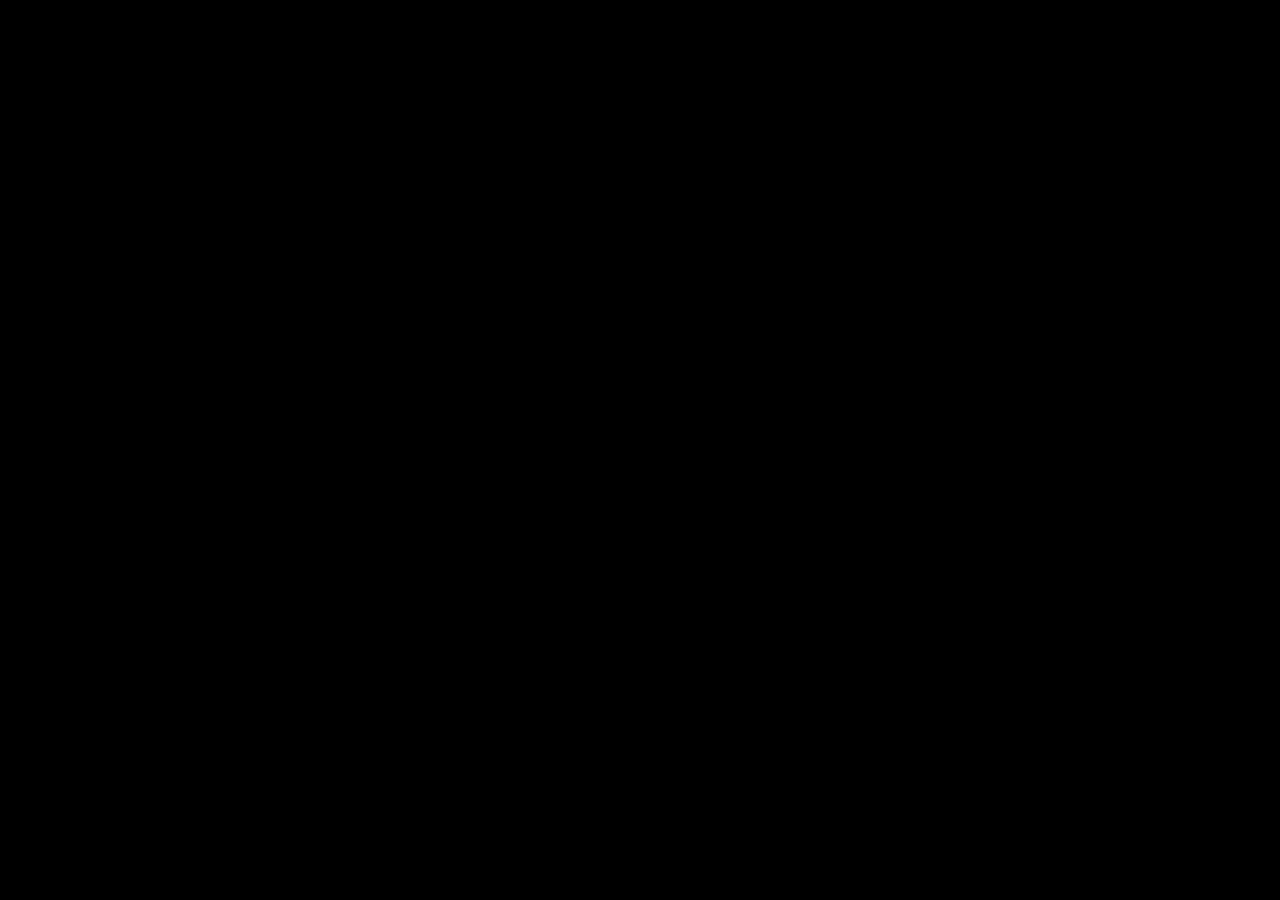
==== index.html @ 73047ad7 "initial commit" ====
<!DOCTYPE html>
<html lang="en">

<head>
    <meta charset="UTF-8">
    <meta name="viewport" content="width=device-width, initial-scale=1.0">
    <title>Main</title>
    <style>
        body {
            background-color: black;
            color: white;
            font-family: Arial, Helvetica, sans-serif;
        }
        .posts .post-container {
            display: flex;
            gap: 20px;
            align-items: center;
            /* justify-content: center; */
        }
    </style>
</head>

<body>
    <template class="post-template">
        <div class="post-container">
            <a class="post-title"></a>
            <p class="post-truncated-body"></p>
            <p class="post-date"></p>
            <!-- <a class="post-truncated-body"></p> -->
        </div>
    </template>
    <main>
        <div class="posts">
            <!-- filled by javascript -->
        </div>
    </main>
    <script>
        function displayPost(postObject) {
            const template = document.querySelector(".post-template")
            const postContainerClone = template.content.cloneNode(true).querySelector("*")
            const postTitle = postContainerClone.querySelector(".post-title")
            const postBody = postContainerClone.querySelector(".post-truncated-body")
            const postDate = postContainerClone.querySelector(".post-date")
            postTitle.textContent = postObject.title
            postTitle.href = "viewPost.html?post_id="+postObject.post_id
            postBody.textContent = postObject.truncated_body
            postDate.textContent = new Date(`${postObject.date_posted}`).toLocaleDateString()
            document.querySelector(".posts").append(postContainerClone)
        }
        async function getPosts() {
            try {
                const data = await fetch("http://localhost:3000/getposts.php")
                if (!data.ok) {
                    throw new Error("fetch failed")
                }
                const response = await data.json()
                console.log(response)
                for (const article of response.data) {
                    displayPost(article)
                }
            } catch (err) {
                throw new Error(err.message)
            }
        }
        getPosts()
    </script>
</body>

</html>
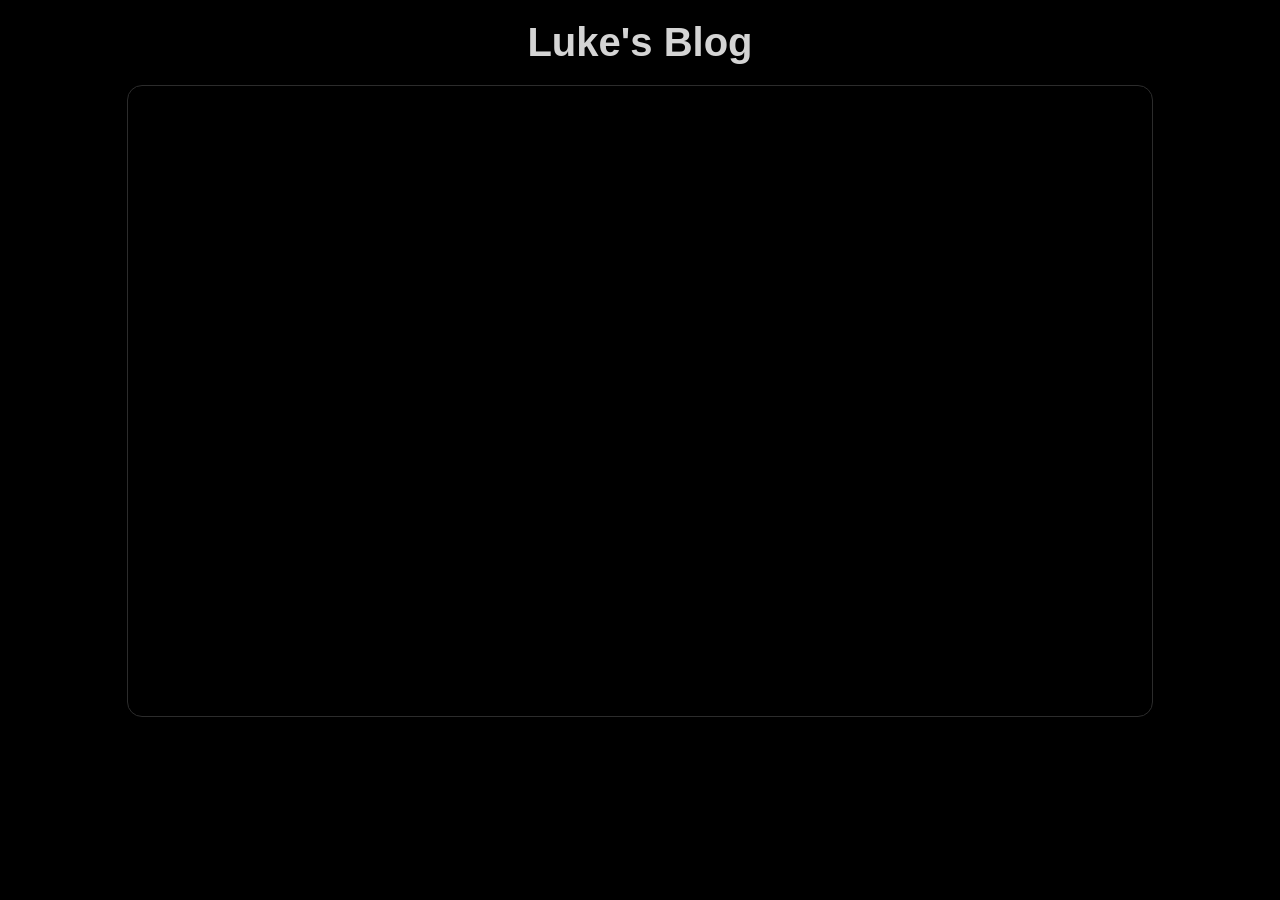
==== commit 0ebad2d7: "updating CSS of the blog" ====
--- a/index.html
+++ b/index.html
@@ -5,51 +5,57 @@
     <meta charset="UTF-8">
     <meta name="viewport" content="width=device-width, initial-scale=1.0">
     <title>Main</title>
-    <style>
-        body {
-            background-color: black;
-            color: white;
-            font-family: Arial, Helvetica, sans-serif;
-        }
-        .posts .post-container {
-            display: flex;
-            gap: 20px;
-            align-items: center;
-            /* justify-content: center; */
-        }
-    </style>
+    <link rel="stylesheet" href="assets/index.css">
+    <link rel="stylesheet" href="assets/main.css">
 </head>
 
 <body>
     <template class="post-template">
-        <div class="post-container">
-            <a class="post-title"></a>
-            <p class="post-truncated-body"></p>
-            <p class="post-date"></p>
-            <!-- <a class="post-truncated-body"></p> -->
+        <article class="post-container">
+            <a class="post-container-clickable">
+                <div>
+                    <h2 class="post-title"></h2>
+                    <p class="post-date"></p>
+                    <p class="post-truncated-body"></p>
+                </div>
+            </a>
+        </article>
+    </template>
+    <header>
+        <div class="heading">
+            <a href="./index.html">
+                <h1>Luke's Blog</h1>
+            </a>
         </div>
-    </template>
+    </header>
     <main>
-        <div class="posts">
-            <!-- filled by javascript -->
+        <div class="main-wrapper">
+            <div class="posts-wrapper">
+                <div class="posts">
+                    <!-- filled by javascript -->
+                </div>
+            </div>
         </div>
     </main>
     <script>
         function displayPost(postObject) {
             const template = document.querySelector(".post-template")
             const postContainerClone = template.content.cloneNode(true).querySelector("*")
+            const postContainerClickable = postContainerClone.querySelector("a.post-container-clickable")
+            
             const postTitle = postContainerClone.querySelector(".post-title")
             const postBody = postContainerClone.querySelector(".post-truncated-body")
             const postDate = postContainerClone.querySelector(".post-date")
             postTitle.textContent = postObject.title
-            postTitle.href = "viewPost.html?post_id="+postObject.post_id
+            // postTitle.href = "viewPost.html?post_id=" + postObject.post_id
+            postContainerClickable.href = "viewPost.html?post_id=" + postObject.post_id
             postBody.textContent = postObject.truncated_body
             postDate.textContent = new Date(`${postObject.date_posted}`).toLocaleDateString()
             document.querySelector(".posts").append(postContainerClone)
         }
         async function getPosts() {
             try {
-                const data = await fetch("http://localhost:3000/getposts.php")
+                const data = await fetch("http://localhost:3000/apis/getposts.php")
                 if (!data.ok) {
                     throw new Error("fetch failed")
                 }
@@ -57,6 +63,7 @@
                 console.log(response)
                 for (const article of response.data) {
                     displayPost(article)
+                   
                 }
             } catch (err) {
                 throw new Error(err.message)
--- a/assets/main.css
+++ b/assets/main.css
@@ -0,0 +1,96 @@
+/* global stylesheet rules i guess */
+:root {
+    --bg-color: rgb(0, 0, 0);
+    --text-color: rgb(212, 212, 212)
+}
+
+* {
+    margin: 0px;
+    padding: 0px;
+}
+
+body {
+    background-color: var(--bg-color);
+    color: var(--text-color);
+    font-family: Arial, Helvetica, sans-serif;
+}
+
+header {
+    display: grid;
+    place-items: center;
+    margin-top: 20px;
+    margin-bottom: 20px;
+
+    a {
+        text-decoration: none;
+        color: var(--text-color);
+
+        h1 {
+            transition: all 0.25s;
+            font-size: 2.5rem;
+        }
+
+        h1:hover {
+            /* transform: scale(1.1, 1); */
+            /* color: rgb(255, 252, 252) */
+            text-shadow: 2px 2px rgba(153, 150, 150, 0.5);
+
+        }
+    }
+}
+
+
+.main-wrapper {
+    display: flex;
+    /* flex-direction: ; */
+    justify-content: center;
+    width: 100%;
+}
+
+
+
+.posts-wrapper {
+    border: 1px rgb(44, 44, 44) solid;
+    border-radius: 15px;
+    width: 80%;
+    height: 70vh;
+    overflow-y: scroll;
+    scrollbar-width: thin;
+    scrollbar-color: var(--text-color) var(--bg-color);
+}
+
+.posts {
+    /* display: flex; */
+    display: grid;
+    grid-template-columns: 1fr 1fr 1fr;
+    padding: 15px;
+    gap: 20px;
+
+    /* flex-wrap: wrap; */
+    align-items: start;
+    justify-content: start;
+}
+
+
+.post-container {
+    /* flex-grow: 3; */
+    border: 2px grey solid;
+    border-radius: 15px;
+    /* padding: 10px; */
+    transition: all 0.15s;
+    a {
+        /* padding: 10px; */
+        /* margin: 10px; */
+        text-decoration: none;
+        color: var(--text-color);
+        
+        /* height: 150px; */
+        div {
+            padding: 20px;
+        }
+    }
+
+    &:has(a:hover) {
+        background-color: rgb(41, 40, 40);
+    }
+}
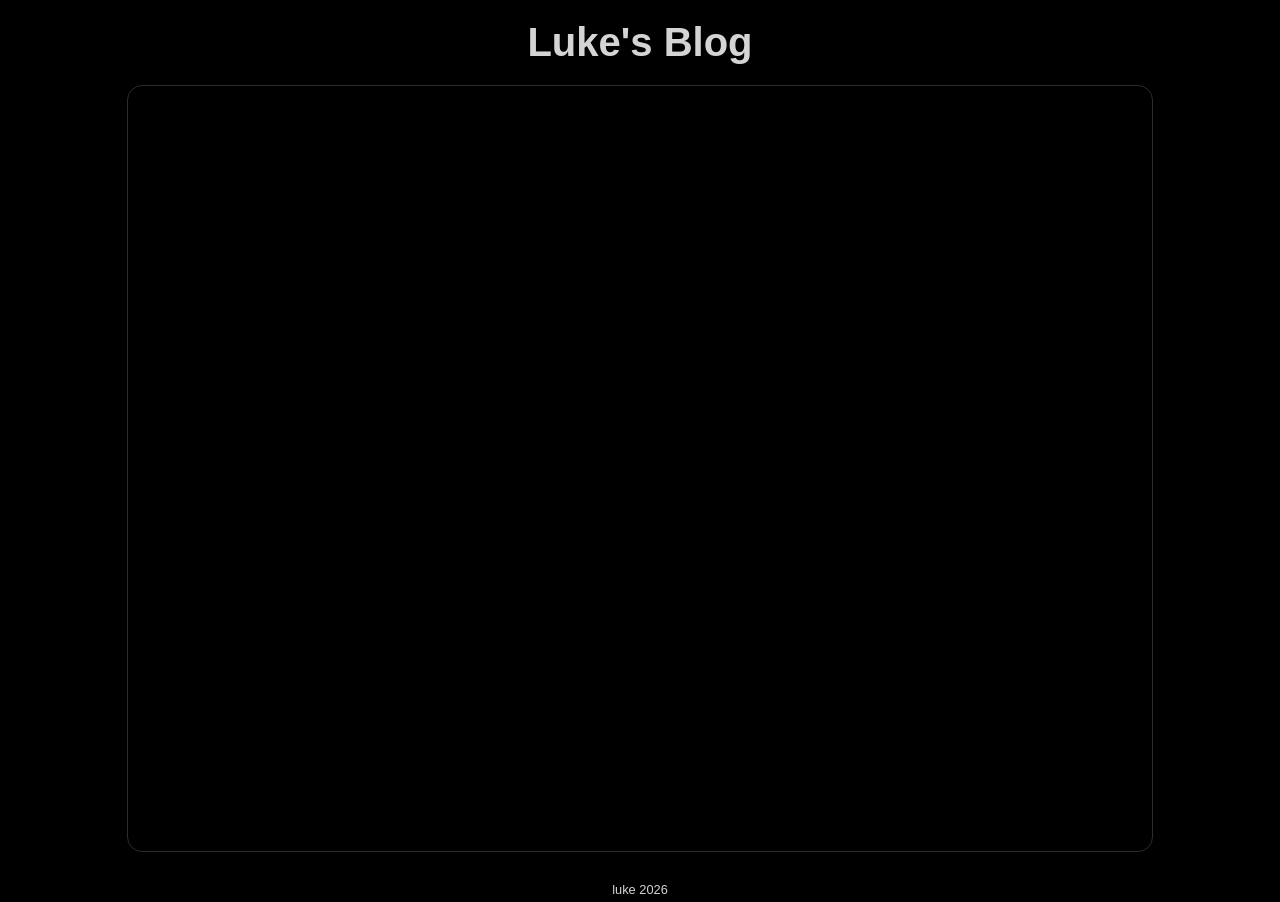
==== commit 90ae1642: "jfisjejif" ====
--- a/index.html
+++ b/index.html
@@ -37,6 +37,11 @@
             </div>
         </div>
     </main>
+    <footer>
+        <div class="footer-div">
+            <p>luke 2026</p>
+        </div>
+    </footer>
     <script>
         function displayPost(postObject) {
             const template = document.querySelector(".post-template")
--- a/assets/index.css
+++ b/assets/index.css
@@ -0,0 +1,76 @@
+.main-wrapper {
+    display: flex;
+    justify-content: center;
+    width: 100%;
+}
+
+
+
+.posts-wrapper {
+    border: 1px rgb(44, 44, 44) solid;
+    border-radius: 15px;
+    width: 80%;
+    height: 85vh;
+    overflow-y: scroll;
+    scrollbar-width: thin;
+    scrollbar-color: var(--text-color) var(--bg-color);
+}
+
+.posts {
+    display: grid;
+    grid-template-columns: 1fr 1fr 1fr;
+    padding: 15px;
+    gap: 20px;
+
+    /* stretch is to make it so each item in the grid has the same consistent height per row */
+    align-items: stretch;
+    justify-content: start;
+}
+
+
+.post-container {
+    border: 2px grey solid;
+    border-radius: 15px;
+    transition: all 0.15s;
+    display: flex;
+    flex-direction: column;
+    
+    a {
+        text-decoration: none;
+        color: var(--text-color);
+        
+        div {
+            padding: 20px;
+        }
+        height: 100%;
+    }
+    
+    .post-title {
+        overflow-wrap: anywhere;
+    }
+    p.post-date {
+        font-size: 0.8rem;
+    }
+    
+    p.post-truncated-body {
+        margin-top: 5px;
+        line-break: anywhere;
+    }
+
+    &:has(a:hover) {
+        background-color: rgb(41, 40, 40);
+    }
+}
+
+
+@media screen and (max-width: 1200px) {
+    .posts {
+        grid-template-columns: 1fr 1fr;
+    }
+}
+
+@media screen and (max-width: 500px) {
+    .posts {
+        grid-template-columns: 1fr;
+    }
+}
--- a/assets/main.css
+++ b/assets/main.css
@@ -12,7 +12,11 @@
 body {
     background-color: var(--bg-color);
     color: var(--text-color);
+    /* font-family: 'Times New Roman', Times, serif; */
     font-family: Arial, Helvetica, sans-serif;
+    min-height: 100vh;
+    display: flex;
+    flex-direction: column;
 }
 
 header {
@@ -28,6 +32,7 @@
         h1 {
             transition: all 0.25s;
             font-size: 2.5rem;
+            text-align: center;
         }
 
         h1:hover {
@@ -40,57 +45,23 @@
 }
 
 
-.main-wrapper {
+footer {
+    width: 100%;
+    margin-top: 25px;
+    flex-grow: 1;
     display: flex;
-    /* flex-direction: ; */
-    justify-content: center;
-    width: 100%;
-}
-
-
-
-.posts-wrapper {
-    border: 1px rgb(44, 44, 44) solid;
-    border-radius: 15px;
-    width: 80%;
-    height: 70vh;
-    overflow-y: scroll;
-    scrollbar-width: thin;
-    scrollbar-color: var(--text-color) var(--bg-color);
-}
-
-.posts {
-    /* display: flex; */
-    display: grid;
-    grid-template-columns: 1fr 1fr 1fr;
-    padding: 15px;
-    gap: 20px;
-
-    /* flex-wrap: wrap; */
-    align-items: start;
-    justify-content: start;
-}
-
-
-.post-container {
-    /* flex-grow: 3; */
-    border: 2px grey solid;
-    border-radius: 15px;
-    /* padding: 10px; */
-    transition: all 0.15s;
-    a {
-        /* padding: 10px; */
-        /* margin: 10px; */
-        text-decoration: none;
-        color: var(--text-color);
+    flex-direction: column;
+    justify-content: end;
+    .footer-div {
+        /* align-items: end; */
+        height: 25px;
+        /* background-color: white; */
+        display: flex;
+        justify-content: center;
+        align-items: center;
+        p {
+            font-size: 0.8rem;
+        }
         
-        /* height: 150px; */
-        div {
-            padding: 20px;
-        }
-    }
-
-    &:has(a:hover) {
-        background-color: rgb(41, 40, 40);
     }
 }
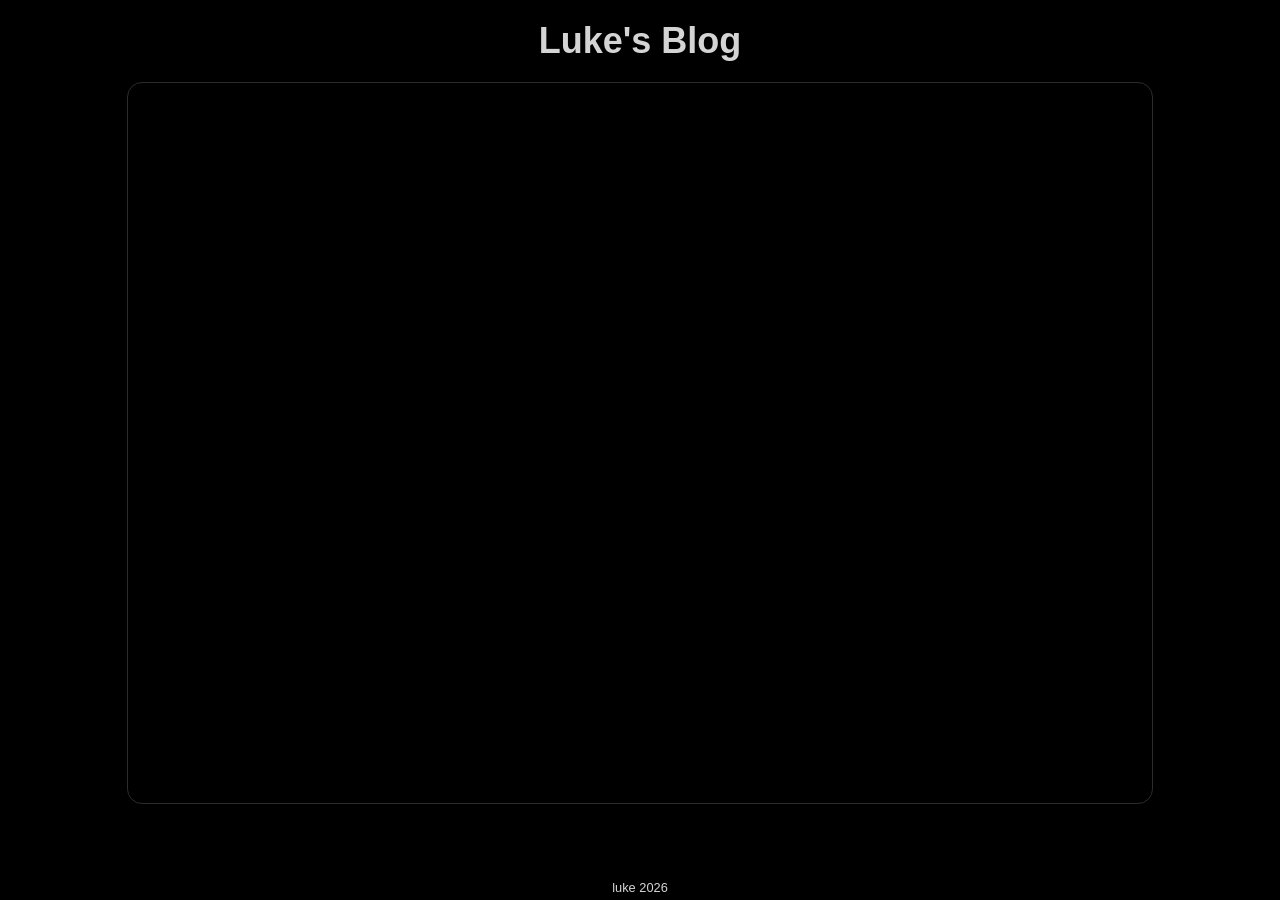
==== commit 1b308528: "CSS changes to mobile scaling and font sizes, moved fJS functions to seperate files, fixed fetch lin" ====
--- a/index.html
+++ b/index.html
@@ -7,6 +7,7 @@
     <title>Main</title>
     <link rel="stylesheet" href="assets/index.css">
     <link rel="stylesheet" href="assets/main.css">
+    <script src="js/index.js"></script>
 </head>
 
 <body>
@@ -43,37 +44,6 @@
         </div>
     </footer>
     <script>
-        function displayPost(postObject) {
-            const template = document.querySelector(".post-template")
-            const postContainerClone = template.content.cloneNode(true).querySelector("*")
-            const postContainerClickable = postContainerClone.querySelector("a.post-container-clickable")
-            
-            const postTitle = postContainerClone.querySelector(".post-title")
-            const postBody = postContainerClone.querySelector(".post-truncated-body")
-            const postDate = postContainerClone.querySelector(".post-date")
-            postTitle.textContent = postObject.title
-            // postTitle.href = "viewPost.html?post_id=" + postObject.post_id
-            postContainerClickable.href = "viewPost.html?post_id=" + postObject.post_id
-            postBody.textContent = postObject.truncated_body
-            postDate.textContent = new Date(`${postObject.date_posted}`).toLocaleDateString()
-            document.querySelector(".posts").append(postContainerClone)
-        }
-        async function getPosts() {
-            try {
-                const data = await fetch("http://localhost:3000/apis/getposts.php")
-                if (!data.ok) {
-                    throw new Error("fetch failed")
-                }
-                const response = await data.json()
-                console.log(response)
-                for (const article of response.data) {
-                    displayPost(article)
-                   
-                }
-            } catch (err) {
-                throw new Error(err.message)
-            }
-        }
         getPosts()
     </script>
 </body>
--- a/assets/index.css
+++ b/assets/index.css
@@ -10,10 +10,12 @@
     border: 1px rgb(44, 44, 44) solid;
     border-radius: 15px;
     width: 80%;
-    height: 85vh;
+    height: 80svh;
+    max-height: 80svh;
     overflow-y: scroll;
     scrollbar-width: thin;
     scrollbar-color: var(--text-color) var(--bg-color);
+    /* display: none; */
 }
 
 .posts {
@@ -34,24 +36,26 @@
     transition: all 0.15s;
     display: flex;
     flex-direction: column;
-    
+
     a {
         text-decoration: none;
         color: var(--text-color);
-        
+
         div {
             padding: 20px;
         }
+
         height: 100%;
     }
-    
+
     .post-title {
         overflow-wrap: anywhere;
     }
+
     p.post-date {
         font-size: 0.8rem;
     }
-    
+
     p.post-truncated-body {
         margin-top: 5px;
         line-break: anywhere;
--- a/assets/main.css
+++ b/assets/main.css
@@ -13,8 +13,9 @@
     background-color: var(--bg-color);
     color: var(--text-color);
     /* font-family: 'Times New Roman', Times, serif; */
-    font-family: Arial, Helvetica, sans-serif;
+    font-family: Verdana, Helvetica, sans-serif;
     min-height: 100vh;
+    min-height: 100svh;
     display: flex;
     flex-direction: column;
 }
@@ -31,7 +32,7 @@
 
         h1 {
             transition: all 0.25s;
-            font-size: 2.5rem;
+            font-size: 2.25rem;
             text-align: center;
         }
 
